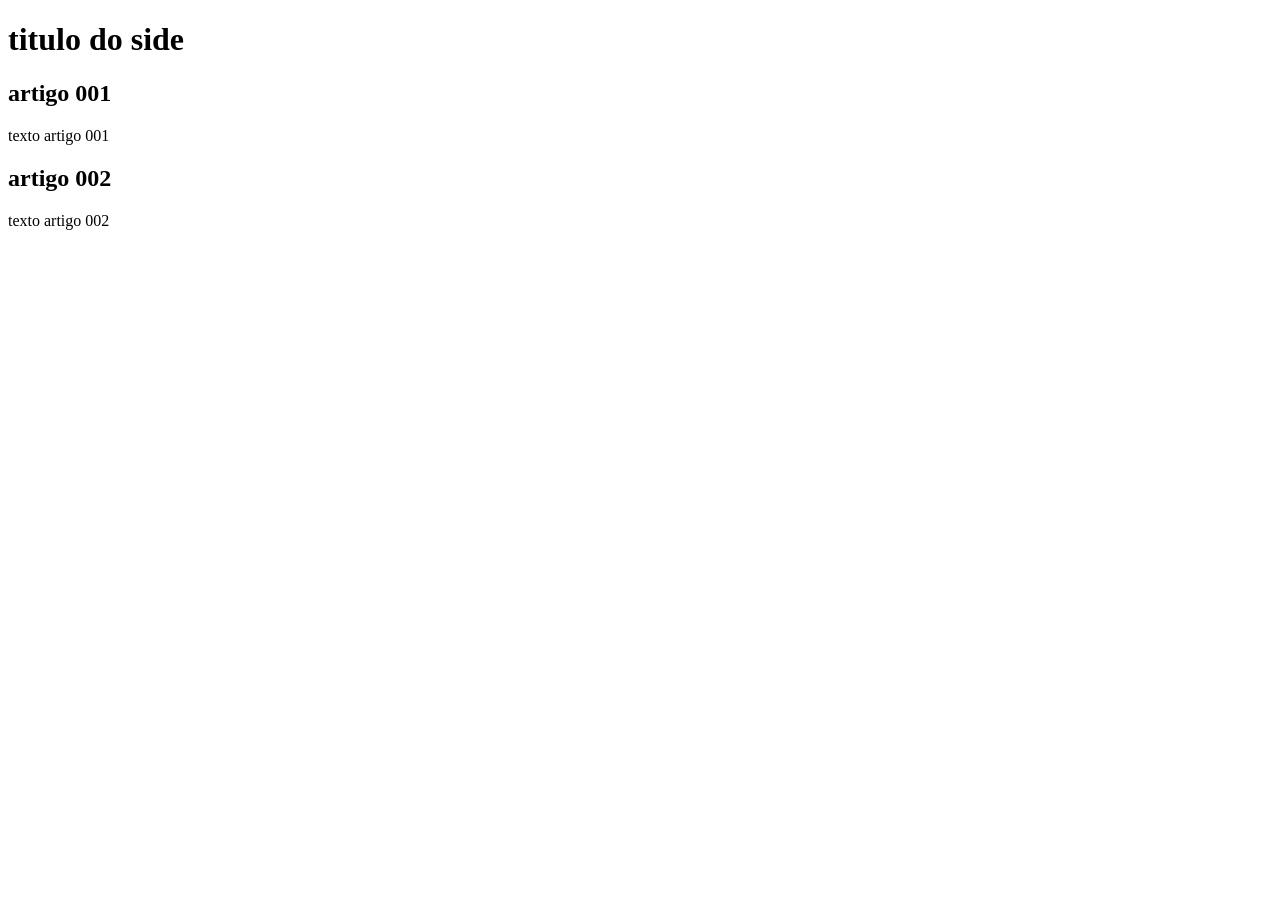
==== index.html @ d2bffbc8 "add index" ====
<!DOCTYPE html>
<html lang="pt-br">
<head>
    <meta charset="UTF-8">
    <meta name="viewport" content="width=device-width, initial-scale=1.0">
    <title>Titulo do site</title>
</head>
<body>
    <main>
    <header>
        <h1>titulo do side</h1>
    </header>
    <article>
        <h2>artigo 001</h2>
        <p>texto artigo 001</p>
    </article>
    <article>
    <h2>artigo 002</h2>
    <p>texto artigo 002</p>
    </article>
    </main>
    
</body>
</html>
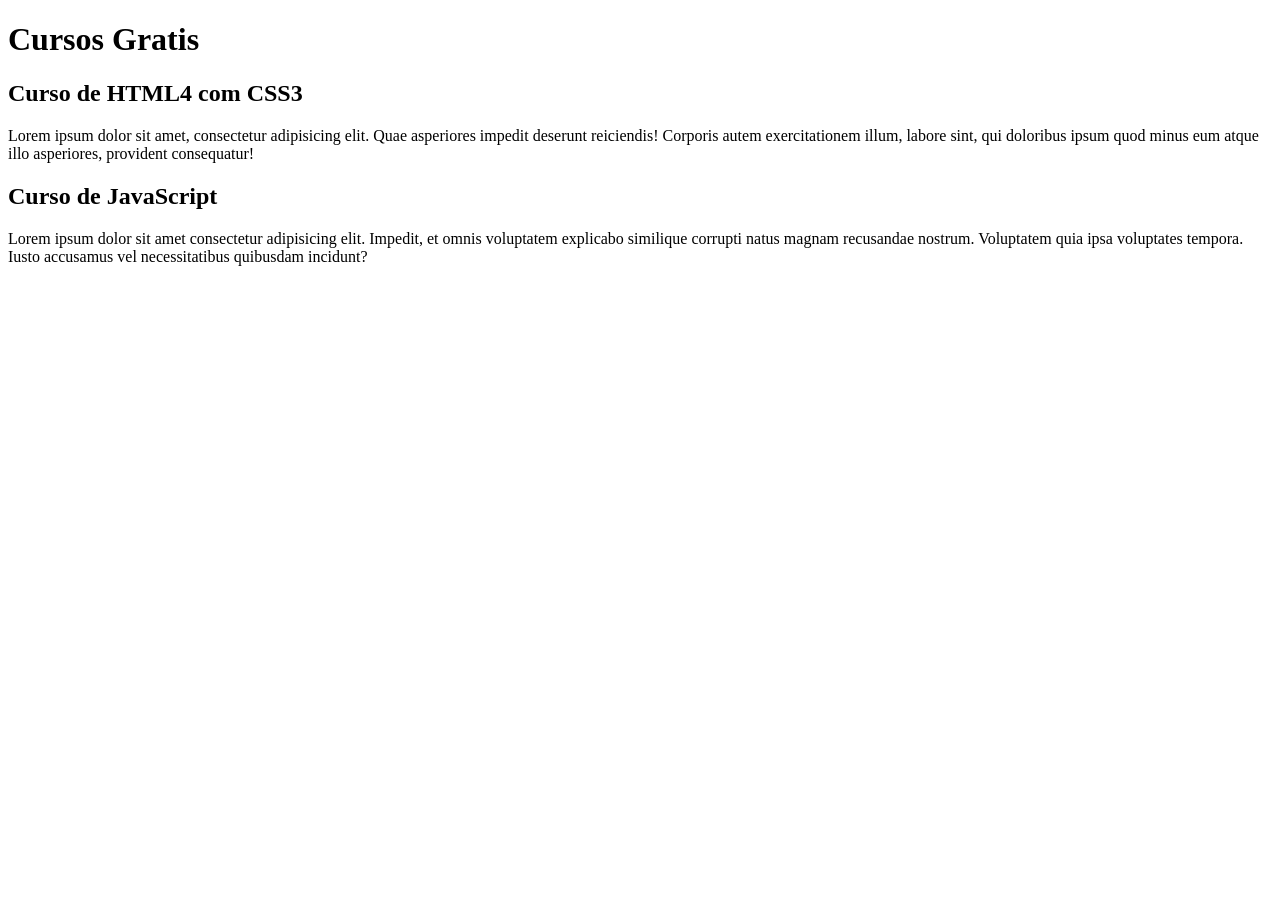
==== commit 9e2eb825: "comecei a escrever conteudo" ====
--- a/index.html
+++ b/index.html
@@ -3,20 +3,20 @@
 <head>
     <meta charset="UTF-8">
     <meta name="viewport" content="width=device-width, initial-scale=1.0">
-    <title>Titulo do site</title>
+    <title>titulo de site</title>
 </head>
 <body>
     <main>
     <header>
-        <h1>titulo do side</h1>
+        <h1>Cursos Gratis</h1>
     </header>
     <article>
-        <h2>artigo 001</h2>
-        <p>texto artigo 001</p>
+        <h2>Curso de HTML4 com CSS3</h2>
+        <p>Lorem ipsum dolor sit amet, consectetur adipisicing elit. Quae asperiores impedit deserunt reiciendis! Corporis autem exercitationem illum, labore sint, qui doloribus ipsum quod minus eum atque illo asperiores, provident consequatur!</p>
     </article>
     <article>
-    <h2>artigo 002</h2>
-    <p>texto artigo 002</p>
+    <h2>Curso de JavaScript</h2>
+    <p>Lorem ipsum dolor sit amet consectetur adipisicing elit. Impedit, et omnis voluptatem explicabo similique corrupti natus magnam recusandae nostrum. Voluptatem quia ipsa voluptates tempora. Iusto accusamus vel necessitatibus quibusdam incidunt?</p>
     </article>
     </main>
     
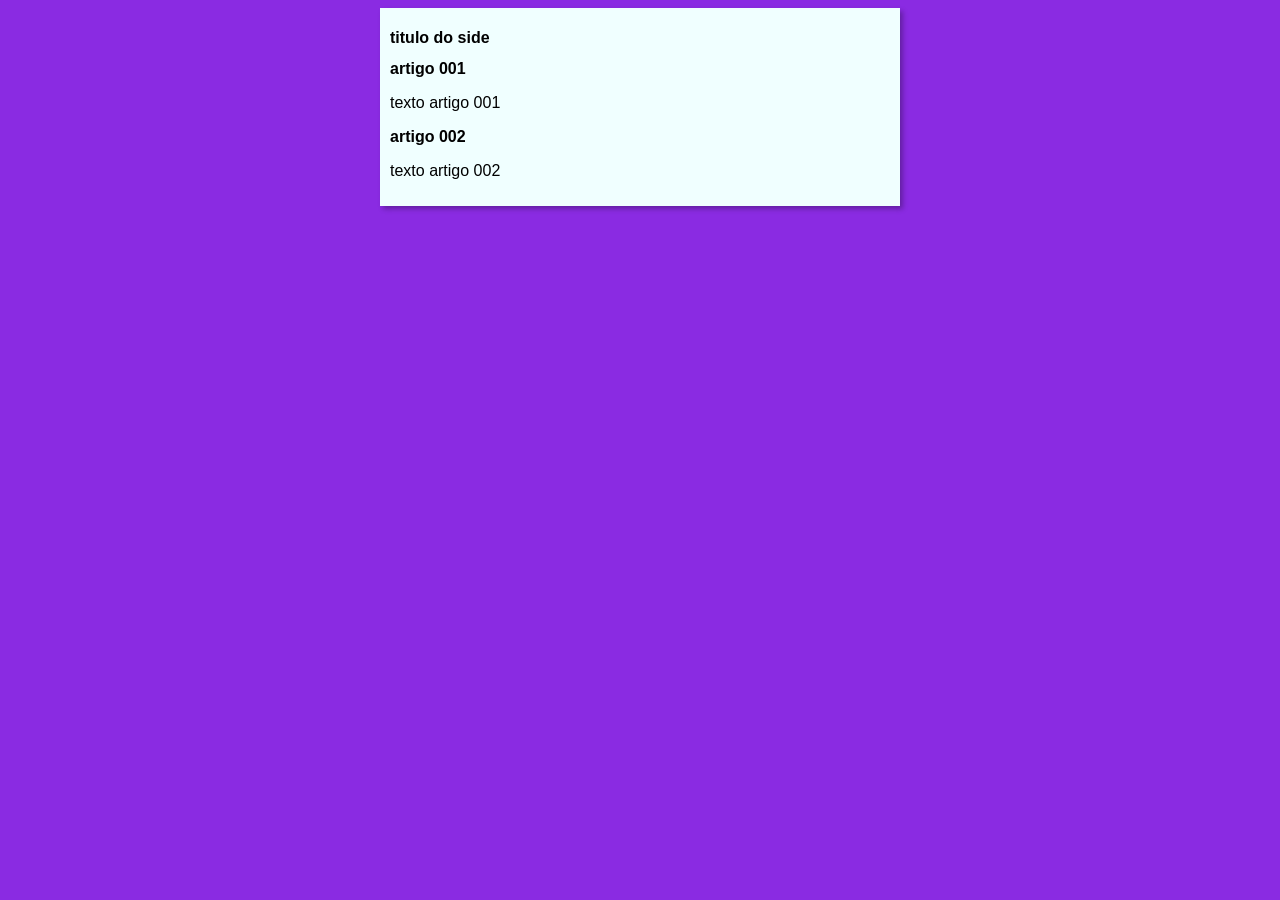
==== commit dbc52589: "iniciei o design" ====
--- a/index.html
+++ b/index.html
@@ -3,20 +3,21 @@
 <head>
     <meta charset="UTF-8">
     <meta name="viewport" content="width=device-width, initial-scale=1.0">
-    <title>titulo de site</title>
+    <title>Titulo do site</title>
+    <link rel="stylesheet" href="estilos/style.css">
 </head>
 <body>
     <main>
     <header>
-        <h1>Cursos Gratis</h1>
+        <h1>titulo do side</h1>
     </header>
     <article>
-        <h2>Curso de HTML4 com CSS3</h2>
-        <p>Lorem ipsum dolor sit amet, consectetur adipisicing elit. Quae asperiores impedit deserunt reiciendis! Corporis autem exercitationem illum, labore sint, qui doloribus ipsum quod minus eum atque illo asperiores, provident consequatur!</p>
+        <h2>artigo 001</h2>
+        <p>texto artigo 001</p>
     </article>
     <article>
-    <h2>Curso de JavaScript</h2>
-    <p>Lorem ipsum dolor sit amet consectetur adipisicing elit. Impedit, et omnis voluptatem explicabo similique corrupti natus magnam recusandae nostrum. Voluptatem quia ipsa voluptates tempora. Iusto accusamus vel necessitatibus quibusdam incidunt?</p>
+    <h2>artigo 002</h2>
+    <p>texto artigo 002</p>
     </article>
     </main>
     
--- a/estilos/style.css
+++ b/estilos/style.css
@@ -0,0 +1,16 @@
+*{
+    font-family:Arial, Helvetica, sans-serif;
+    
+    font-size: 16px;
+
+}
+body{
+    background-color: blueviolet;
+}
+main{
+    background-color: azure;
+    width: 500px;
+    margin: auto;
+    padding: 10px;
+    box-shadow: 3px 3px 5px rgba(0, 0, 0, 0.281) ;
+}
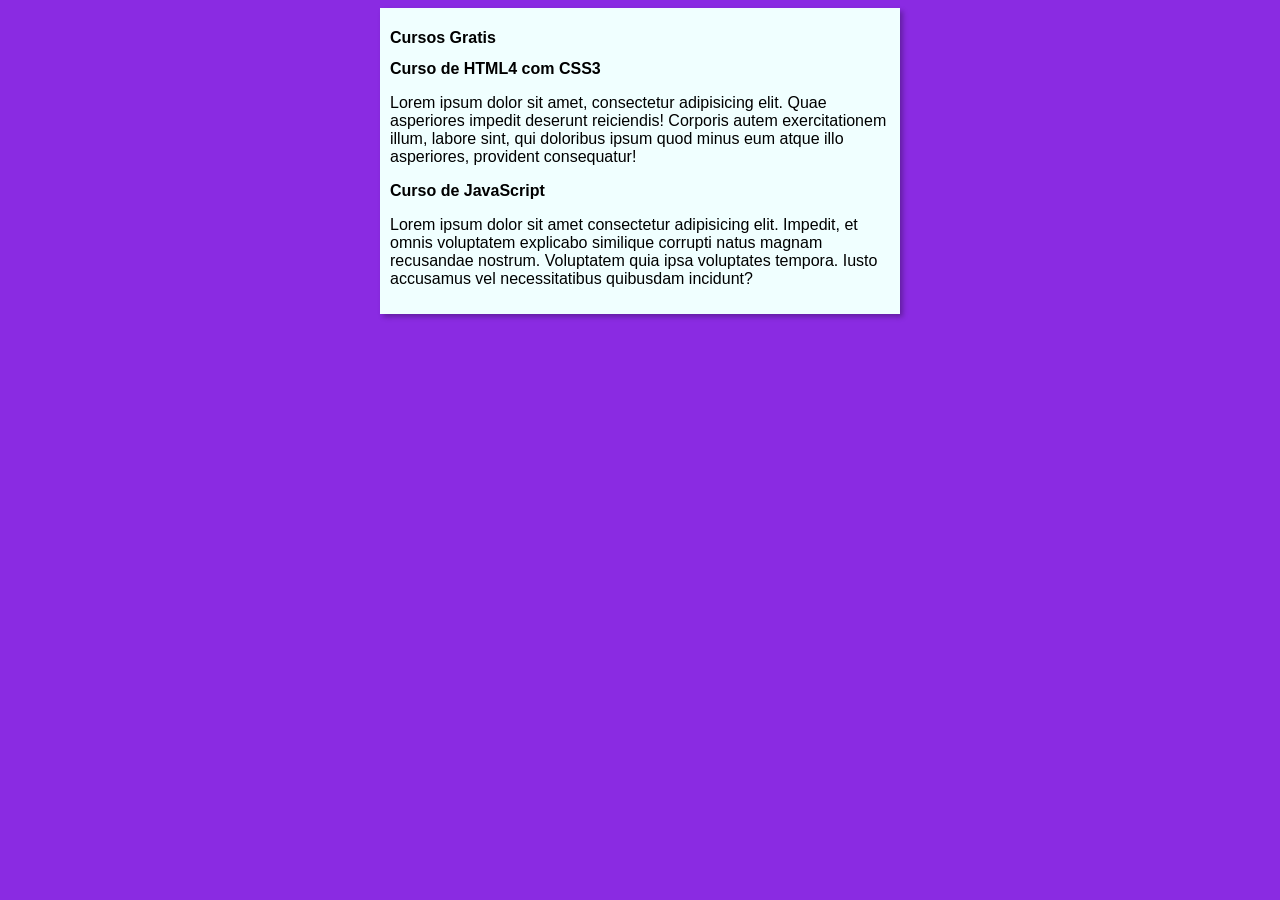
==== commit aab672ed: "Update index.html" ====
--- a/index.html
+++ b/index.html
@@ -3,21 +3,21 @@
 <head>
     <meta charset="UTF-8">
     <meta name="viewport" content="width=device-width, initial-scale=1.0">
-    <title>Titulo do site</title>
+    <title>Site Urso</title>
     <link rel="stylesheet" href="estilos/style.css">
 </head>
 <body>
     <main>
     <header>
-        <h1>titulo do side</h1>
+        <h1>Cursos Gratis</h1>
     </header>
     <article>
-        <h2>artigo 001</h2>
-        <p>texto artigo 001</p>
+        <h2>Curso de HTML4 com CSS3</h2>
+        <p>Lorem ipsum dolor sit amet, consectetur adipisicing elit. Quae asperiores impedit deserunt reiciendis! Corporis autem exercitationem illum, labore sint, qui doloribus ipsum quod minus eum atque illo asperiores, provident consequatur!</p>
     </article>
     <article>
-    <h2>artigo 002</h2>
-    <p>texto artigo 002</p>
+    <h2>Curso de JavaScript</h2>
+    <p>Lorem ipsum dolor sit amet consectetur adipisicing elit. Impedit, et omnis voluptatem explicabo similique corrupti natus magnam recusandae nostrum. Voluptatem quia ipsa voluptates tempora. Iusto accusamus vel necessitatibus quibusdam incidunt?</p>
     </article>
     </main>
     
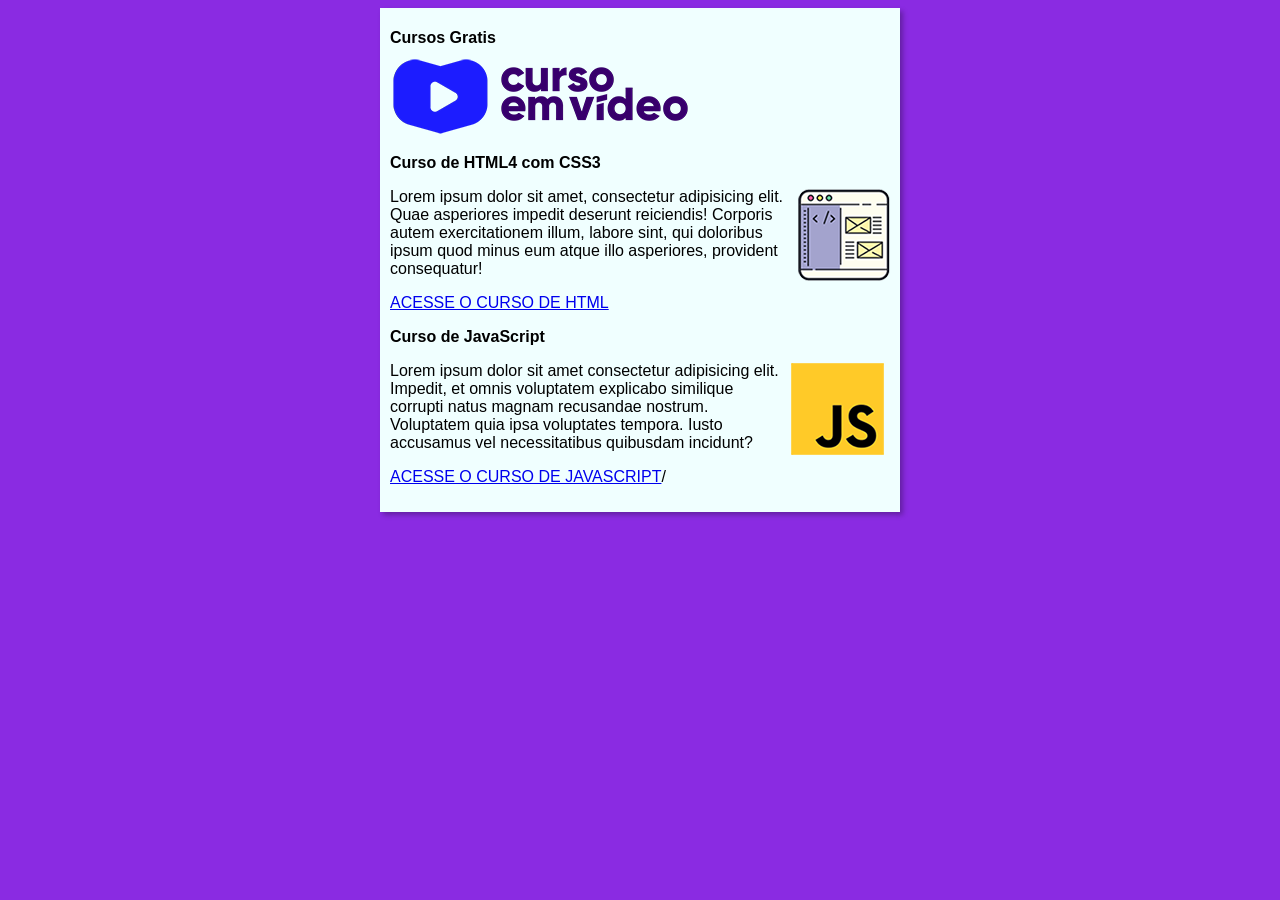
==== commit e7fce945: "links inclusos, falta voltar" ====
--- a/index.html
+++ b/index.html
@@ -3,21 +3,26 @@
 <head>
     <meta charset="UTF-8">
     <meta name="viewport" content="width=device-width, initial-scale=1.0">
-    <title>Site Urso</title>
+    <title>Curso em video</title>
     <link rel="stylesheet" href="estilos/style.css">
 </head>
 <body>
     <main>
     <header>
         <h1>Cursos Gratis</h1>
+        <img src="imagens/curso-em-video-cor (1).png" alt="">
     </header>
     <article>
         <h2>Curso de HTML4 com CSS3</h2>
+        <img class="lado" src="imagens/curso-html-css.png" alt="HTML and CSS course thumbnail showing web development design elements in blue and orange branding colors">
         <p>Lorem ipsum dolor sit amet, consectetur adipisicing elit. Quae asperiores impedit deserunt reiciendis! Corporis autem exercitationem illum, labore sint, qui doloribus ipsum quod minus eum atque illo asperiores, provident consequatur!</p>
+      <P><a href="https://www.youtube.com/watch?v=Ejkb_YpuHWs&list=PLHz_AreHm4dkZ9-atkcmcBaMZdmLHft8n">ACESSE O CURSO DE HTML</a></P>
     </article>
     <article>
     <h2>Curso de JavaScript</h2>
+    <img class="lado" src="imagens/curso-javascript.png" alt="JavaScript course thumbnail showing web development design elements in blue and orange branding colors">
     <p>Lorem ipsum dolor sit amet consectetur adipisicing elit. Impedit, et omnis voluptatem explicabo similique corrupti natus magnam recusandae nostrum. Voluptatem quia ipsa voluptates tempora. Iusto accusamus vel necessitatibus quibusdam incidunt?</p>
+    <p><a href="https://www.youtube.com/watch?v=E4DBTqgxHGM&list=PLx4x_zx8csUg_AxxbVWHEyAJ6cBdsYc0T">ACESSE O CURSO DE JAVASCRIPT</a>/
     </article>
     </main>
     
--- a/estilos/style.css
+++ b/estilos/style.css
@@ -13,4 +13,7 @@
     margin: auto;
     padding: 10px;
     box-shadow: 3px 3px 5px rgba(0, 0, 0, 0.281) ;
+}
+img.lado{
+    float: right;
 }
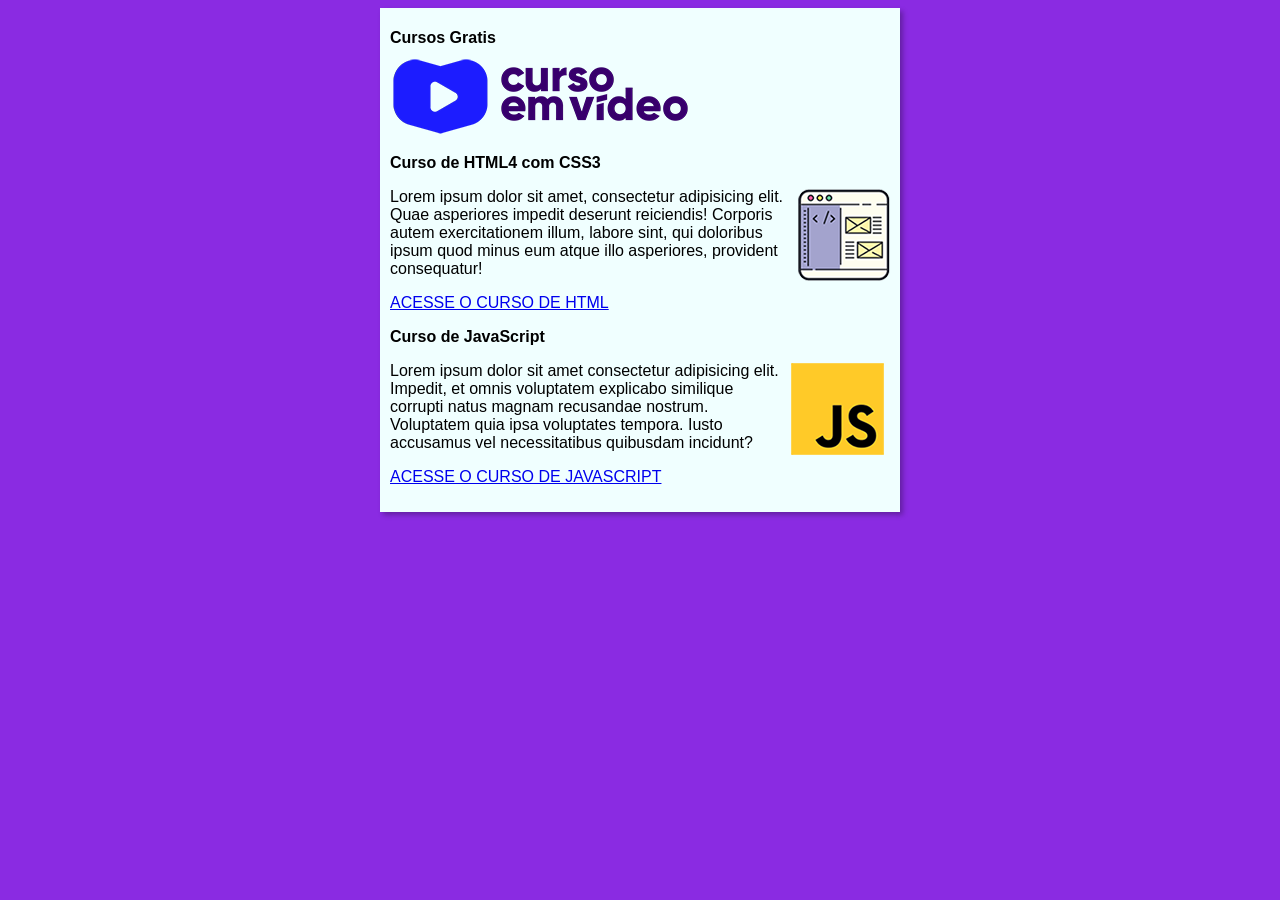
==== commit 03601f62: "Terminado. falta hospedar" ====
--- a/index.html
+++ b/index.html
@@ -16,13 +16,14 @@
         <h2>Curso de HTML4 com CSS3</h2>
         <img class="lado" src="imagens/curso-html-css.png" alt="HTML and CSS course thumbnail showing web development design elements in blue and orange branding colors">
         <p>Lorem ipsum dolor sit amet, consectetur adipisicing elit. Quae asperiores impedit deserunt reiciendis! Corporis autem exercitationem illum, labore sint, qui doloribus ipsum quod minus eum atque illo asperiores, provident consequatur!</p>
-      <P><a href="https://www.youtube.com/watch?v=Ejkb_YpuHWs&list=PLHz_AreHm4dkZ9-atkcmcBaMZdmLHft8n">ACESSE O CURSO DE HTML</a></P>
+      <P><a href="curso-html.html">ACESSE O CURSO DE HTML</a></P>
+      
     </article>
     <article>
     <h2>Curso de JavaScript</h2>
     <img class="lado" src="imagens/curso-javascript.png" alt="JavaScript course thumbnail showing web development design elements in blue and orange branding colors">
     <p>Lorem ipsum dolor sit amet consectetur adipisicing elit. Impedit, et omnis voluptatem explicabo similique corrupti natus magnam recusandae nostrum. Voluptatem quia ipsa voluptates tempora. Iusto accusamus vel necessitatibus quibusdam incidunt?</p>
-    <p><a href="https://www.youtube.com/watch?v=E4DBTqgxHGM&list=PLx4x_zx8csUg_AxxbVWHEyAJ6cBdsYc0T">ACESSE O CURSO DE JAVASCRIPT</a>/
+    <p><a href="curso-js.html">ACESSE O CURSO DE JAVASCRIPT</a>
     </article>
     </main>
     
--- a/estilos/style.css
+++ b/estilos/style.css
@@ -16,4 +16,19 @@
 }
 img.lado{
     float: right;
+}
+.video {
+    position: relative;
+    padding-bottom: 56.25%; /* proporção 16:9 */
+    height: 0;
+    overflow: hidden;
+    margin: 20px 0;
+}
+
+.video iframe {
+    position: absolute;
+    top: 0;
+    left: 0;
+    width: 100%;
+    height: 100%;
 }
